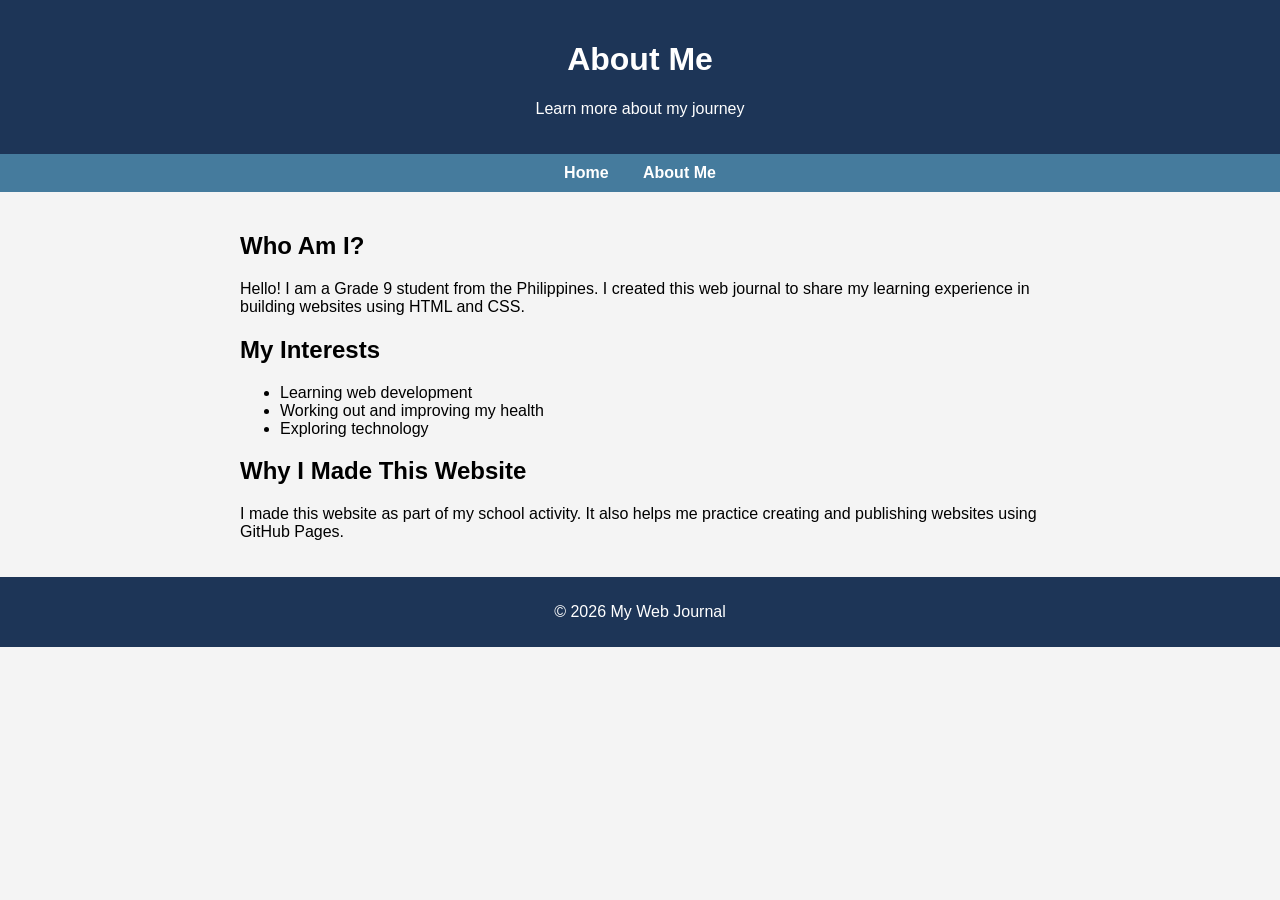
==== about.html @ 5e126524 "Create about.html" ====
<!DOCTYPE html>
<html lang="en">
<head>
  <meta charset="UTF-8">
  <meta name="viewport" content="width=device-width, initial-scale=1.0">
  <title>About Me</title>
  <link rel="stylesheet" href="style.css">
</head>
<body>

<header>
  <h1>About Me</h1>
  <p>Learn more about my journey</p>
</header>

<nav>
  <a href="index.html">Home</a>
  <a href="about.html">About Me</a>
</nav>

<section>
  <h2>Who Am I?</h2>
  <p>
    Hello! I am a Grade 9 student from the Philippines.
    I created this web journal to share my learning experience
    in building websites using HTML and CSS.
  </p>

  <h2>My Interests</h2>
  <ul>
    <li>Learning web development</li>
    <li>Working out and improving my health</li>
    <li>Exploring technology</li>
  </ul>

  <h2>Why I Made This Website</h2>
  <p>
    I made this website as part of my school activity.
    It also helps me practice creating and publishing
    websites using GitHub Pages.
  </p>
</section>

<footer>
  <p>© 2026 My Web Journal</p>
</footer>

</body>
</html>
---- style.css ----
body {
  font-family: Arial, sans-serif;
  background: #f4f4f4;
  margin: 0;
  padding: 0;
}

/* Header */
header {
  background: #1d3557;
  color: white;
  padding: 20px 0;
  text-align: center;
}

/* Navigation */
nav {
  background: #457b9d;
  text-align: center;
  padding: 10px 0;
}

nav a {
  color: white;
  margin: 0 15px;
  text-decoration: none;
  font-weight: bold;
}

nav a:hover {
  text-decoration: underline;
}

/* Sections */
section {
  max-width: 800px;
  margin: auto;
  padding: 20px;
}

/* Entries */
.entry {
  background: white;
  margin-bottom: 20px;
  padding: 15px;
  border-radius: 6px;
  box-shadow: 0 0 8px rgba(0, 0, 0, 0.1);
}

.entry h2 {
  margin-top: 0;
}

.entry small {
  color: gray;
}

/* Footer */
footer {
  background: #1d3557;
  color: white;
  text-align: center;
  padding: 10px 0;
}

/* Responsive */
@media (max-width: 600px) {
  nav a {
    display: block;
    margin: 8px 0;
  }
}
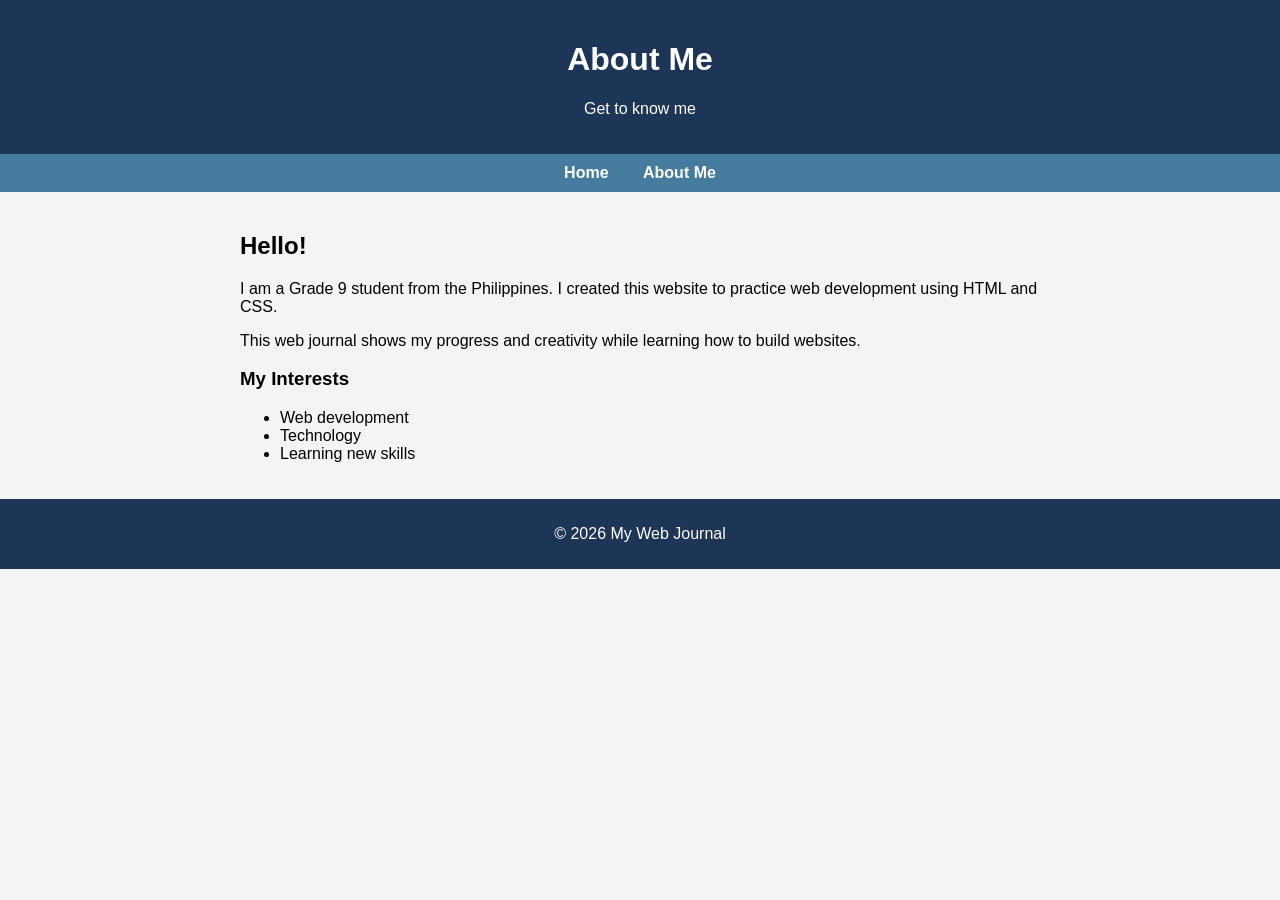
==== commit 705d0f90: "Update about.html" ====
--- a/about.html
+++ b/about.html
@@ -1,48 +1,56 @@
 <!DOCTYPE html>
 <html lang="en">
 <head>
-  <meta charset="UTF-8">
-  <meta name="viewport" content="width=device-width, initial-scale=1.0">
-  <title>About Me</title>
-  <link rel="stylesheet" href="style.css">
+<meta charset="UTF-8">
+<meta name="viewport" content="width=device-width, initial-scale=1.0">
+<title>About Me</title>
+<link rel="stylesheet" href="style.css">
 </head>
+
 <body>
 
 <header>
-  <h1>About Me</h1>
-  <p>Learn more about my journey</p>
+
+<h1>About Me</h1>
+<p>Get to know me</p>
+
 </header>
 
 <nav>
-  <a href="index.html">Home</a>
-  <a href="about.html">About Me</a>
+<a href="index.html">Home</a>
+<a href="about.html">About Me</a>
 </nav>
 
-<section>
-  <h2>Who Am I?</h2>
-  <p>
-    Hello! I am a Grade 9 student from the Philippines.
-    I created this web journal to share my learning experience
-    in building websites using HTML and CSS.
-  </p>
+<section class="about-card">
 
-  <h2>My Interests</h2>
-  <ul>
-    <li>Learning web development</li>
-    <li>Working out and improving my health</li>
-    <li>Exploring technology</li>
-  </ul>
+<h2>Hello!</h2>
 
-  <h2>Why I Made This Website</h2>
-  <p>
-    I made this website as part of my school activity.
-    It also helps me practice creating and publishing
-    websites using GitHub Pages.
-  </p>
+<p>
+I am a Grade 9 student from the Philippines.
+I created this website to practice web development using HTML and CSS.
+</p>
+
+<p>
+This web journal shows my progress and creativity
+while learning how to build websites.
+</p>
+
+<h3>My Interests</h3>
+
+<ul>
+
+<li>Web development</li>
+<li>Technology</li>
+<li>Learning new skills</li>
+
+</ul>
+
 </section>
 
 <footer>
-  <p>© 2026 My Web Journal</p>
+
+<p>© 2026 My Web Journal</p>
+
 </footer>
 
 </body>
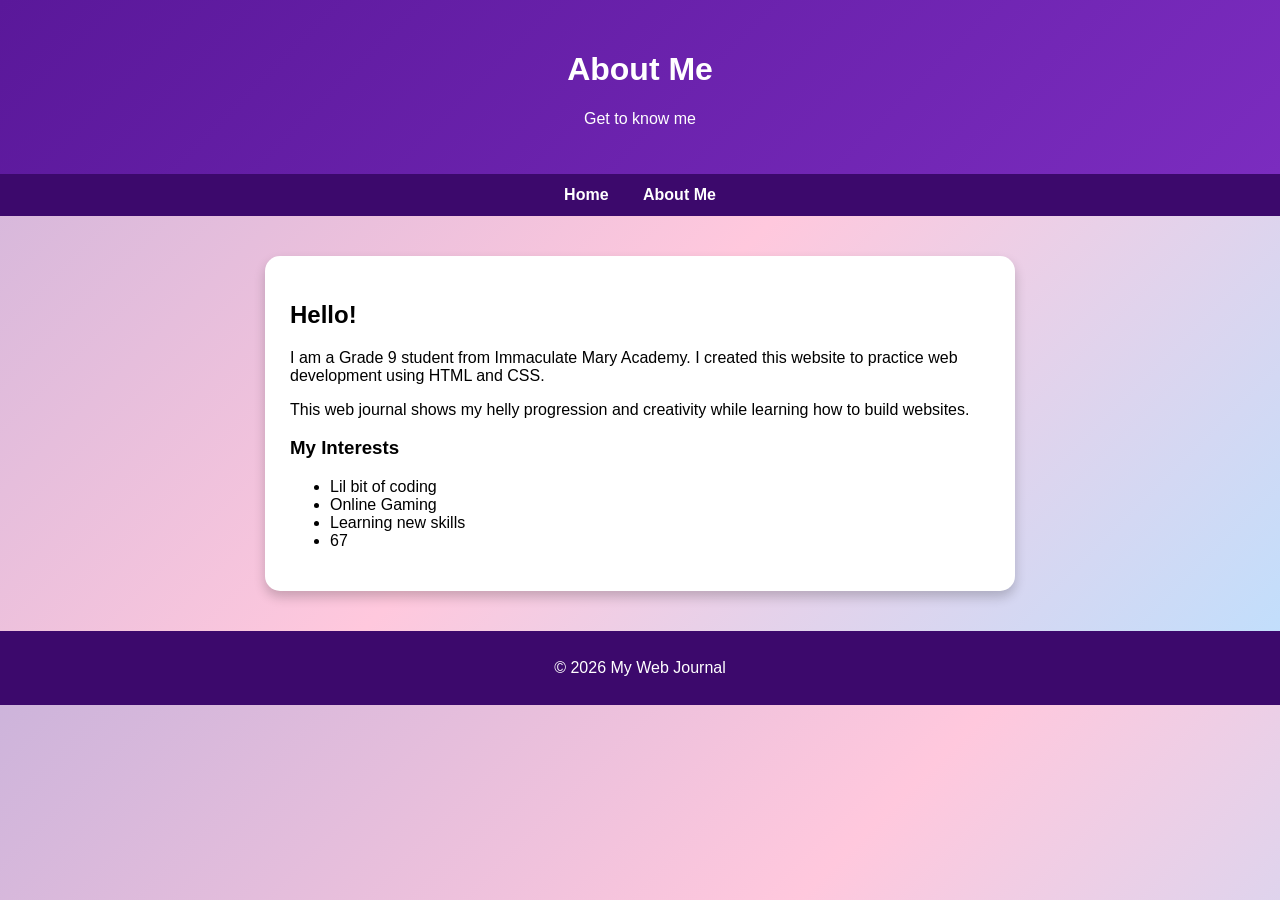
==== commit 8e6162c6: "Update about.html" ====
--- a/about.html
+++ b/about.html
@@ -26,12 +26,12 @@
 <h2>Hello!</h2>
 
 <p>
-I am a Grade 9 student from the Philippines.
+I am a Grade 9 student from Immaculate Mary Academy.
 I created this website to practice web development using HTML and CSS.
 </p>
 
 <p>
-This web journal shows my progress and creativity
+This web journal shows my helly progression and creativity
 while learning how to build websites.
 </p>
 
@@ -39,9 +39,10 @@
 
 <ul>
 
-<li>Web development</li>
-<li>Technology</li>
+<li>Lil bit of coding</li>
+<li>Online Gaming</li>
 <li>Learning new skills</li>
+<li>67</li>
 
 </ul>
 
--- a/style.css
+++ b/style.css
@@ -1,72 +1,177 @@
-body {
-  font-family: Arial, sans-serif;
-  background: #f4f4f4;
-  margin: 0;
-  padding: 0;
+body{
+
+font-family: Arial, sans-serif;
+margin:0;
+
+background:linear-gradient(135deg,#cdb4db,#ffc8dd,#bde0fe);
+
 }
 
 /* Header */
-header {
-  background: #1d3557;
-  color: white;
-  padding: 20px 0;
-  text-align: center;
+
+header{
+
+text-align:center;
+padding:30px;
+color:white;
+background:linear-gradient(135deg,#5a189a,#7b2cbf);
+
+}
+
+/* Profile */
+
+.profile{
+
+width:100px;
+border-radius:50%;
+margin-bottom:10px;
+
 }
 
 /* Navigation */
-nav {
-  background: #457b9d;
-  text-align: center;
-  padding: 10px 0;
+
+nav{
+
+background:#3c096c;
+text-align:center;
+padding:12px;
+
 }
 
-nav a {
-  color: white;
-  margin: 0 15px;
-  text-decoration: none;
-  font-weight: bold;
+nav a{
+
+color:white;
+text-decoration:none;
+margin:0 15px;
+font-weight:bold;
+
 }
 
-nav a:hover {
-  text-decoration: underline;
+nav a:hover{
+
+color:#ffc8dd;
+
 }
 
-/* Sections */
-section {
-  max-width: 800px;
-  margin: auto;
-  padding: 20px;
+/* Welcome */
+
+.welcome{
+
+text-align:center;
+padding:40px;
+
+}
+
+/* Button */
+
+.btn{
+
+display:inline-block;
+background:#ff4d6d;
+color:white;
+padding:10px 20px;
+border-radius:25px;
+text-decoration:none;
+
+}
+
+.btn:hover{
+
+background:#c9184a;
+
+}
+
+/* Dark Mode Button */
+
+.darkbtn{
+
+margin-top:10px;
+padding:8px 15px;
+border:none;
+border-radius:20px;
+cursor:pointer;
+
 }
 
 /* Entries */
-.entry {
-  background: white;
-  margin-bottom: 20px;
-  padding: 15px;
-  border-radius: 6px;
-  box-shadow: 0 0 8px rgba(0, 0, 0, 0.1);
+
+.entry{
+
+background:white;
+max-width:700px;
+margin:20px auto;
+padding:20px;
+border-radius:15px;
+
+box-shadow:0 6px 12px rgba(0,0,0,0.2);
+
+transition:transform 0.3s;
+
 }
 
-.entry h2 {
-  margin-top: 0;
+.entry:hover{
+
+transform:scale(1.03);
+
 }
 
-.entry small {
-  color: gray;
+/* About Card */
+
+.about-card{
+
+background:white;
+max-width:700px;
+margin:40px auto;
+padding:25px;
+border-radius:15px;
+
+box-shadow:0 6px 12px rgba(0,0,0,0.2);
+
 }
 
 /* Footer */
-footer {
-  background: #1d3557;
-  color: white;
-  text-align: center;
-  padding: 10px 0;
+
+footer{
+
+background:#3c096c;
+color:white;
+text-align:center;
+padding:12px;
+margin-top:40px;
+
+}
+
+/* Dark Mode */
+
+.dark{
+
+background:#121212;
+color:white;
+
+}
+
+.dark .entry,
+.dark .about-card{
+
+background:#1f1f1f;
+
+}
+
+.dark nav{
+
+background:#000;
+
 }
 
 /* Responsive */
-@media (max-width: 600px) {
-  nav a {
-    display: block;
-    margin: 8px 0;
-  }
+
+@media(max-width:600px){
+
+nav a{
+
+display:block;
+margin:10px;
+
 }
+
+}
